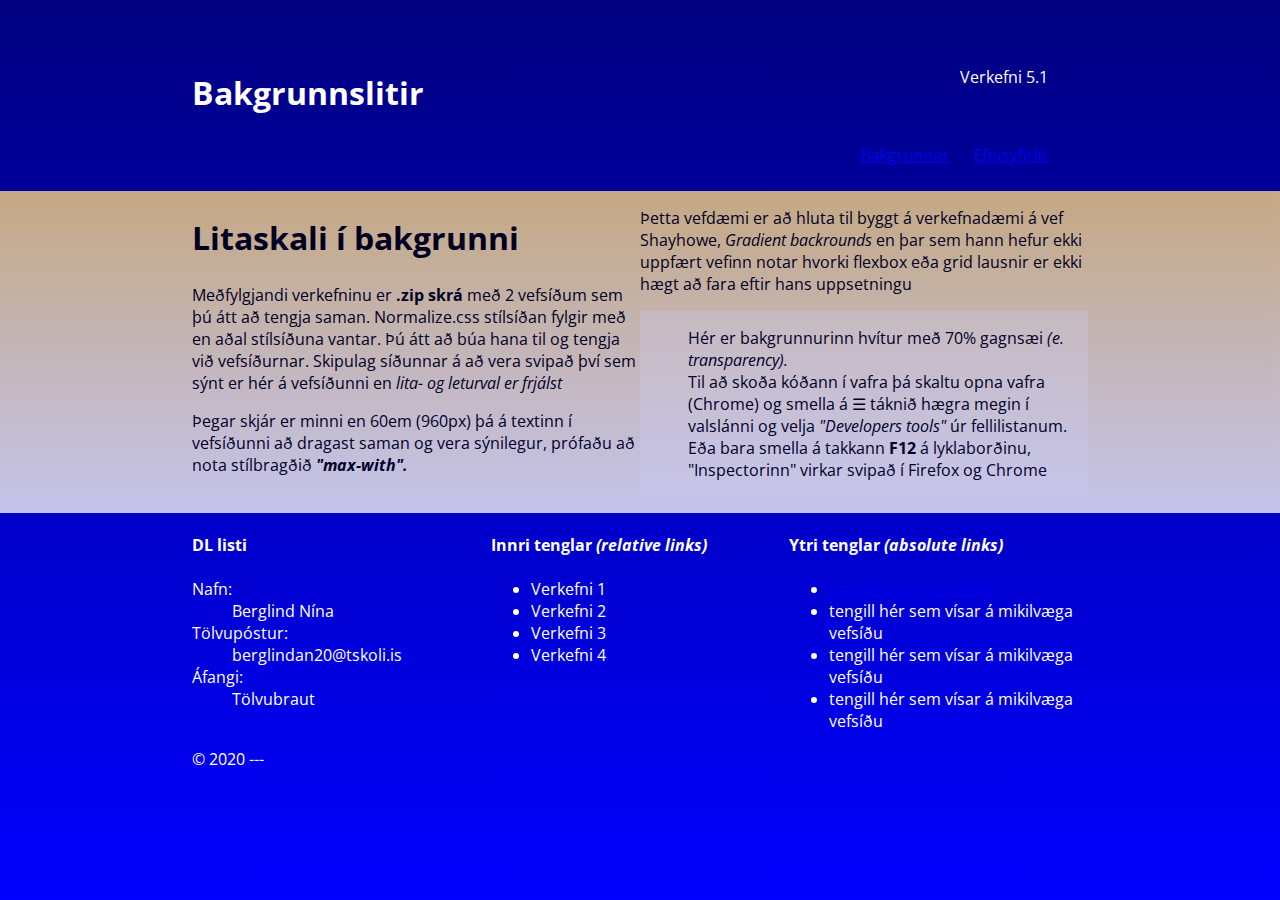
==== verkefni-5/index.html @ 3d85e2b2 "Add files via upload" ====
<!DOCTYPE html>
<html lang="is">
  <head>
    <meta name="viewport" content="width=device-width, initial-scale=1.0">
    <meta charset="utf-8"> 
    <title>Verkefni 5.1 bakgrunnar</title>
    <!-- veljið leturgerð af http://fonts.google.com-->
    <link rel="stylesheet" href="verkefni5.css ">
  </head>
  <body> 
    <header class="texti tveirDalkar hvitur hofud">
      <div>
        <h1>
          Bakgrunnslitir
        </h1>
      </div>
      <div>
        <p class="verkefni">Verkefni 5.1</p>
        <nav class="topnav">
          <a href="index.html" title="bakgrunnar">Bakgrunnar</a>
          <a href="innerlinks.html" title="Efnisyfirlit">Efnisyfirlit</a>
        </nav>
      </div>
    </header>
    <section class="midja"> 
      <main class="texti tveirDalkar">
        <section>
          <h1 class="nidur">Litaskali í bakgrunni </h1>
          <p>Meðfylgjandi verkefninu er <strong>.zip skrá </strong>með 2 vefsíðum sem þú átt að tengja saman.  Normalize.css stílsíðan fylgir með en aðal stílsíðuna vantar. Þú átt að búa hana til og tengja við vefsíðurnar. Skipulag síðunnar á að vera svipað því sem sýnt er hér á vefsíðunni en <em>lita- og leturval er frjálst</em></p>       
          <p>Þegar skjár er minni en 60em (960px) þá á textinn í vefsíðunni að dragast saman og vera sýnilegur, prófaðu að nota stílbragðið <em><strong>"max-with".</strong></em></p>
        </section>
        <section> 
          <p>Þetta vefdæmi er að hluta til byggt á verkefnadæmi á vef Shayhowe,<em> Gradient backrounds</em> en þar sem hann hefur ekki uppfært vefinn notar hvorki flexbox eða grid lausnir er ekki hægt að fara eftir hans uppsetningu </p>
          <blockquote>Hér er bakgrunnurinn hvítur með 70% gagnsæi <i>(e. transparency).</i><br>Til að skoða kóðann í vafra þá skaltu opna vafra (Chrome) og smella á &#9776; táknið hægra megin í valslánni og velja <em>"Developers tools"</em> úr fellilistanum.<br> Eða bara smella á takkann <b>F12</b> á lyklaborðinu, "Inspectorinn" virkar svipað í Firefox og Chrome</blockquote></p>
        </section>
      </main>
    </section>
    <footer class="texti thrirDalkar hvitur">
        <nav>
          <h4>DL listi </h4>
          <dl><!--Description list, nafn tölvupóstur og áfangi-->
            <dt>Nafn:</dt>
              <dd>Berglind Nína</dd>
            <dt>Tölvupóstur:</dt>
              <dd>berglindan20@tskoli.is</dd>
            <dt>Áfangi:</dt>
              <dd>Tölvubraut</dd>
          </dl>
        </nav>
        <nav>
          <h4>Innri tenglar <em>(relative links)</em></h4>
            <ul><!-- inner links! hér þarf að aðlaga slóðir að eigin verkefnum -->
              <li>Verkefni 1</li>
              <li>Verkefni 2</li>
              <li>Verkefni 3</li>
              <li>Verkefni 4</li>
            </ul>
        </nav>
        <nav>
          <h4>Ytri tenglar <em>(absolute links)</em></h4>
          <ul> <!-- Absolute links "target _blank" opnar nýjan glugga í vafranum !aðeins notað þegar vísað er út úr eigin vef-->
            <li> 
              <a href="https://vefgrunnur.github.io/bjargir.html" target="_blank" title="Vefgrunnur">Gagnlegar grunnslóðir</a>        
            </li>  
            <li>
              tengill hér sem vísar á mikilvæga vefsíðu 
            </li>
            <li>
              tengill hér sem vísar á mikilvæga vefsíðu 
            </li>
            <li>
                tengill hér sem vísar á mikilvæga vefsíðu 
            </li>
        </nav>
      </footer>
    <p class="texti hvitur">&copy; 2020 ---</p>
  </body>
</html>
---- verkefni-5/verkefni5.css ----
@import url('https://fonts.googleapis.com/css2?family=Open+Sans&display=swap');
html{
    height: 100%;
}
body {
    margin: 0;
    background: linear-gradient(navy,blue);
    font-family: "Open Sans";
}
.midja{
    background: linear-gradient(#F7D37E, whitesmoke);
    opacity: 0.8;
}
.texti{
    width: 70%;
    margin: 0 auto;
}
.tveirDalkar{
    display: grid;
    grid-template-columns: 1fr 1fr;
}
.thrirDalkar{
    display: grid;
    grid-template-columns: 1fr 1fr 1fr;
}
.hvitur{
    color: white;
}
a:visited{color:white;
}
blockquote{
    background: rgba(255,255,255,0.3);
    padding: 1em 1em 1em 3em;
    margin: 0;
}
.hofud{
    margin-top: 50px;
    margin-bottom: 25px;
}
.vinstri{
    margin-right: 10px;
}
.verkefni{
    text-align: right;
    padding: 0 40px 40px 0; 
}

.topnav{
    text-align: right;
    padding: 0 40px 0 0; 

}

.topnav a{
    margin: 0 0 0 20px;
}
.nidur{
    margin-top: 25px;
    margin-bottom: 25px;
}
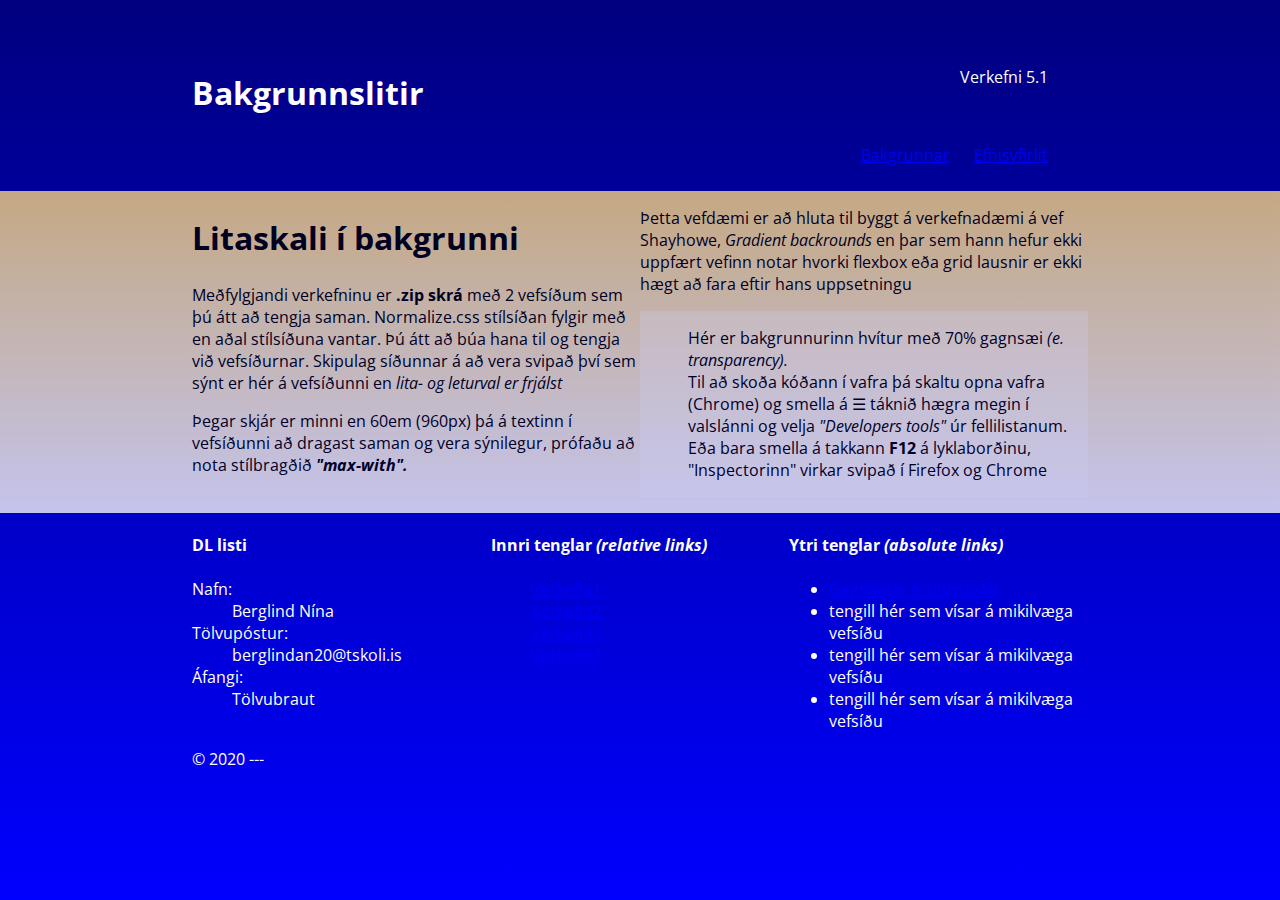
==== commit 65523349: "Add files via upload" ====
--- a/verkefni-5/index.html
+++ b/verkefni-5/index.html
@@ -50,10 +50,10 @@
         <nav>
           <h4>Innri tenglar <em>(relative links)</em></h4>
             <ul><!-- inner links! hér þarf að aðlaga slóðir að eigin verkefnum -->
-              <li>Verkefni 1</li>
-              <li>Verkefni 2</li>
-              <li>Verkefni 3</li>
-              <li>Verkefni 4</li>
+              <a href="/Verkefni-1/Verkefni-1.html">Verkefni1</a><br>
+              <a href="/Verkefni-2/verkefni2.html">Verkefni2</a><br>
+              <a href="/verkefni-3/verkefni3.html">Verkefni3</a><br>
+              <a href="/Verkefni-4/verkefni4.html">Verkefni4</a><br>
             </ul>
         </nav>
         <nav>
